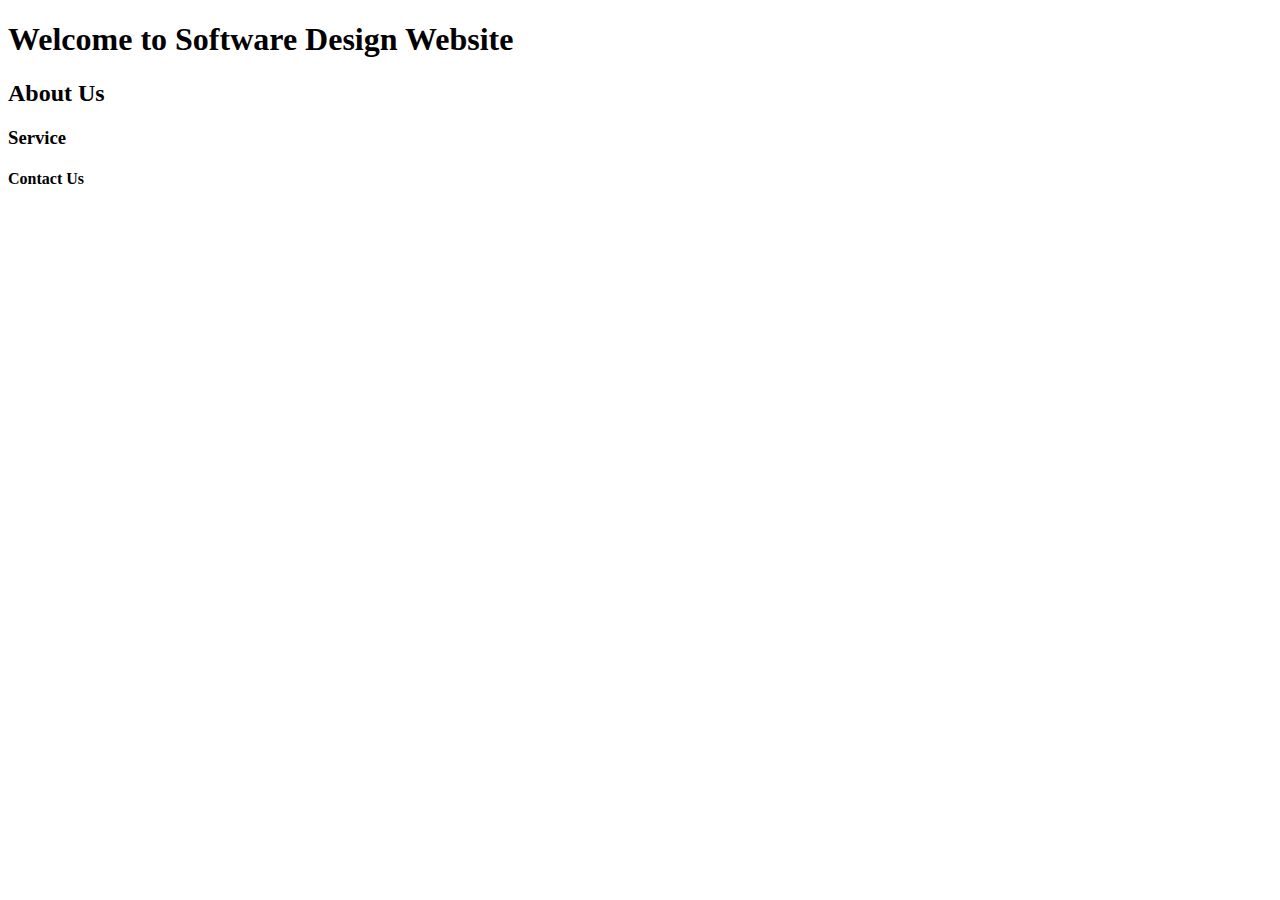
==== lab-two.html @ 58a20bd0 "Add files via upload" ====
<!DOCTYPE html>
<html lang="en">
<head>
    <meta charset="UTF-8">
    <meta name="viewport" content="width=device-width, initial-scale=1.0">
    <title>Document</title>
</head>
<body>
    <header> 
            <h1 class="headers">  Welcome to Software Design Website</h1>
            <h2 class="headers"> About Us</h2>
            <h3 class="headers"> Service </h3>
            <h4 class="headers"> Contact Us</h4>
            
    </header>


    <footer> 

    </footer>
    
</body>
</html>
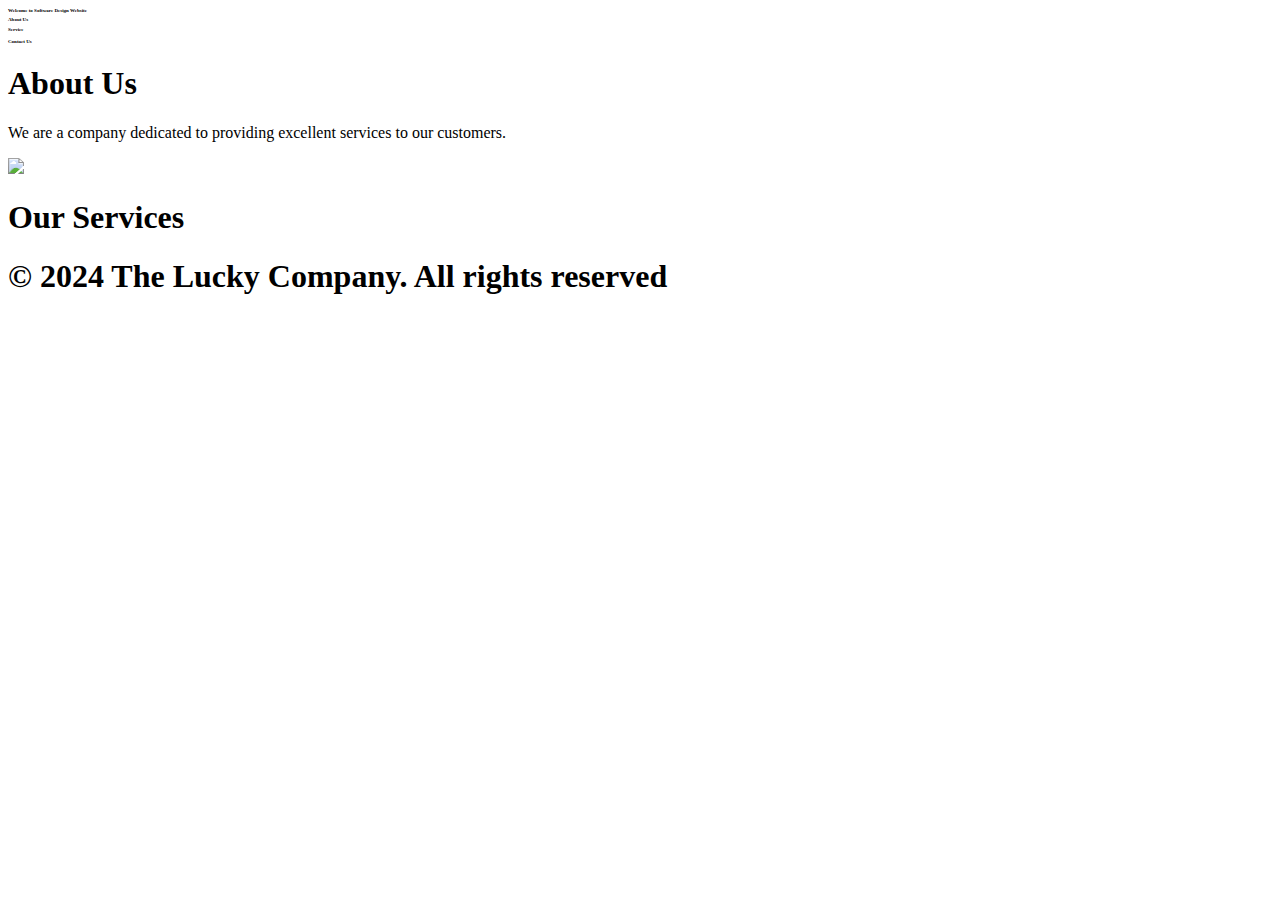
==== commit 2123a74c: "Update lab-two.html" ====
--- a/lab-two.html
+++ b/lab-two.html
@@ -4,6 +4,7 @@
     <meta charset="UTF-8">
     <meta name="viewport" content="width=device-width, initial-scale=1.0">
     <title>Document</title>
+    <link rel="stylesheet" href="style.css">
 </head>
 <body>
     <header> 
@@ -14,10 +15,30 @@
             
     </header>
 
+    <main>
+        <section class="section1">
+            <h1 class="heading"> About Us</h1>
+            <p> We are a company dedicated to providing excellent services to our customers.</p>
+            <img class="bigbang" src="https://compote.slate.com/images/ebbae1b8-6717-4ad0-bc41-25f85596ec54.jpg"> 
+        </section>
+
+        <section class="section2"> 
+            <h1 class="heading"> Our Services</h1>
+
+            <article class="article1">
+
+            </article>
+
+            <article class="article2">
+                
+            </article>
+        </section>
+    </main>
+
 
     <footer> 
-
+            <h1 class="footers"> &copy 2024 The Lucky Company. All rights reserved</h1>
     </footer>
     
 </body>
-</html>+</html>
--- a/style.css
+++ b/style.css
@@ -0,0 +1,7 @@
+header{
+    
+}
+
+.headers{
+font-size: 5px;
+}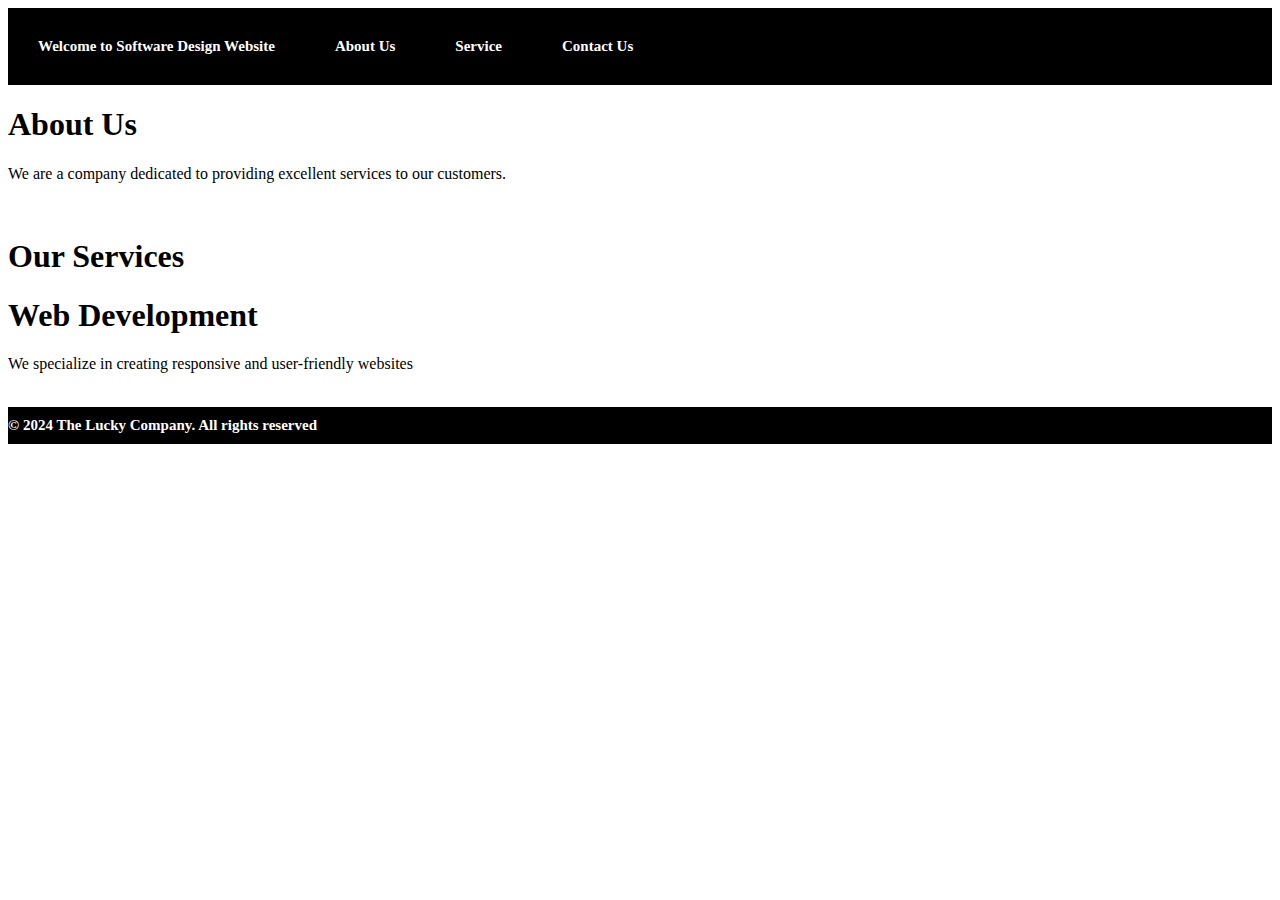
==== commit e588617f: "Update lab-two.html" ====
--- a/lab-two.html
+++ b/lab-two.html
@@ -19,14 +19,16 @@
         <section class="section1">
             <h1 class="heading"> About Us</h1>
             <p> We are a company dedicated to providing excellent services to our customers.</p>
-            <img class="bigbang" src="https://compote.slate.com/images/ebbae1b8-6717-4ad0-bc41-25f85596ec54.jpg"> 
+            <img class="photo" src="https://compote.slate.com/images/ebbae1b8-6717-4ad0-bc41-25f85596ec54.jpg" alt=""> 
         </section>
 
         <section class="section2"> 
             <h1 class="heading"> Our Services</h1>
 
             <article class="article1">
-
+                <h1> Web Development</h1>
+                <p> We specialize in creating responsive and user-friendly websites</p>
+                <img class="photo" src="https://cdn-attachments.timesofmalta.com/25c06cc2b7f3bee5cfec72b4331b495eeda4feda-1610556192-092086a9-1920x1280.jpg" alt=""> 
             </article>
 
             <article class="article2">
--- a/style.css
+++ b/style.css
@@ -1,7 +1,23 @@
 header{
-    
+
+    display:flex;
+    background-color: black;
 }
 
 .headers{
-font-size: 5px;
-}+font-size: 15px;
+color: white;
+margin: 30px;
+}
+
+footer{
+    display: flex;
+    background-color: black;
+    text-align: center;
+}
+
+.footers{
+    color: white;
+    font-size: 15px;
+    text-align: center;
+}
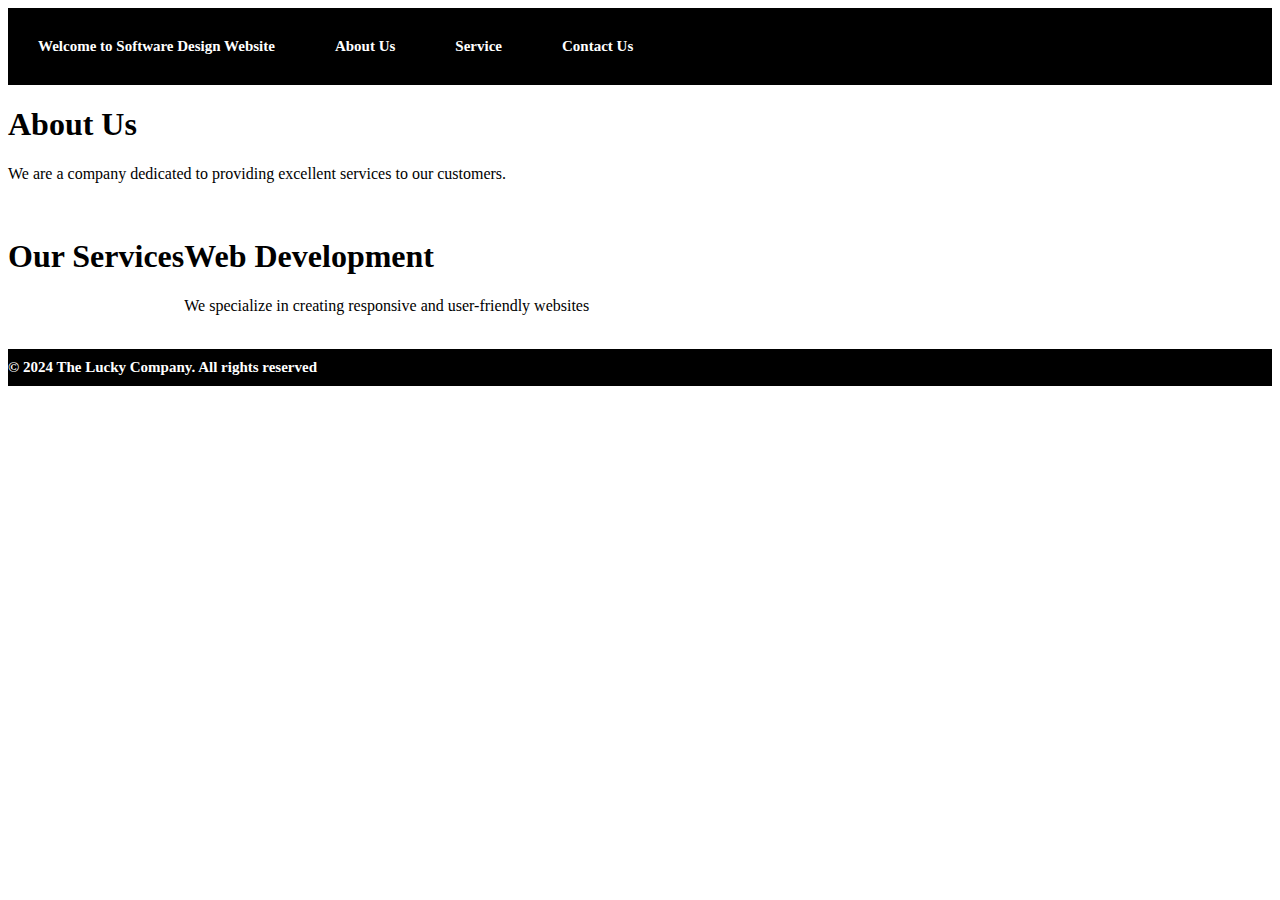
==== commit 654b95a7: "Update lab-two.html" ====
--- a/lab-two.html
+++ b/lab-two.html
@@ -28,7 +28,7 @@
             <article class="article1">
                 <h1> Web Development</h1>
                 <p> We specialize in creating responsive and user-friendly websites</p>
-                <img class="photo" src="https://cdn-attachments.timesofmalta.com/25c06cc2b7f3bee5cfec72b4331b495eeda4feda-1610556192-092086a9-1920x1280.jpg" alt=""> 
+                <img class="photo" src="https://cdn.mos.cms.futurecdn.net/YxRYisJDPmj5yTaof6wPda.jpg" alt=""> 
             </article>
 
             <article class="article2">
--- a/style.css
+++ b/style.css
@@ -21,3 +21,11 @@
     font-size: 15px;
     text-align: center;
 }
+
+.section1{
+    align-items: center;
+}
+
+.section2{
+    display: flex;
+}
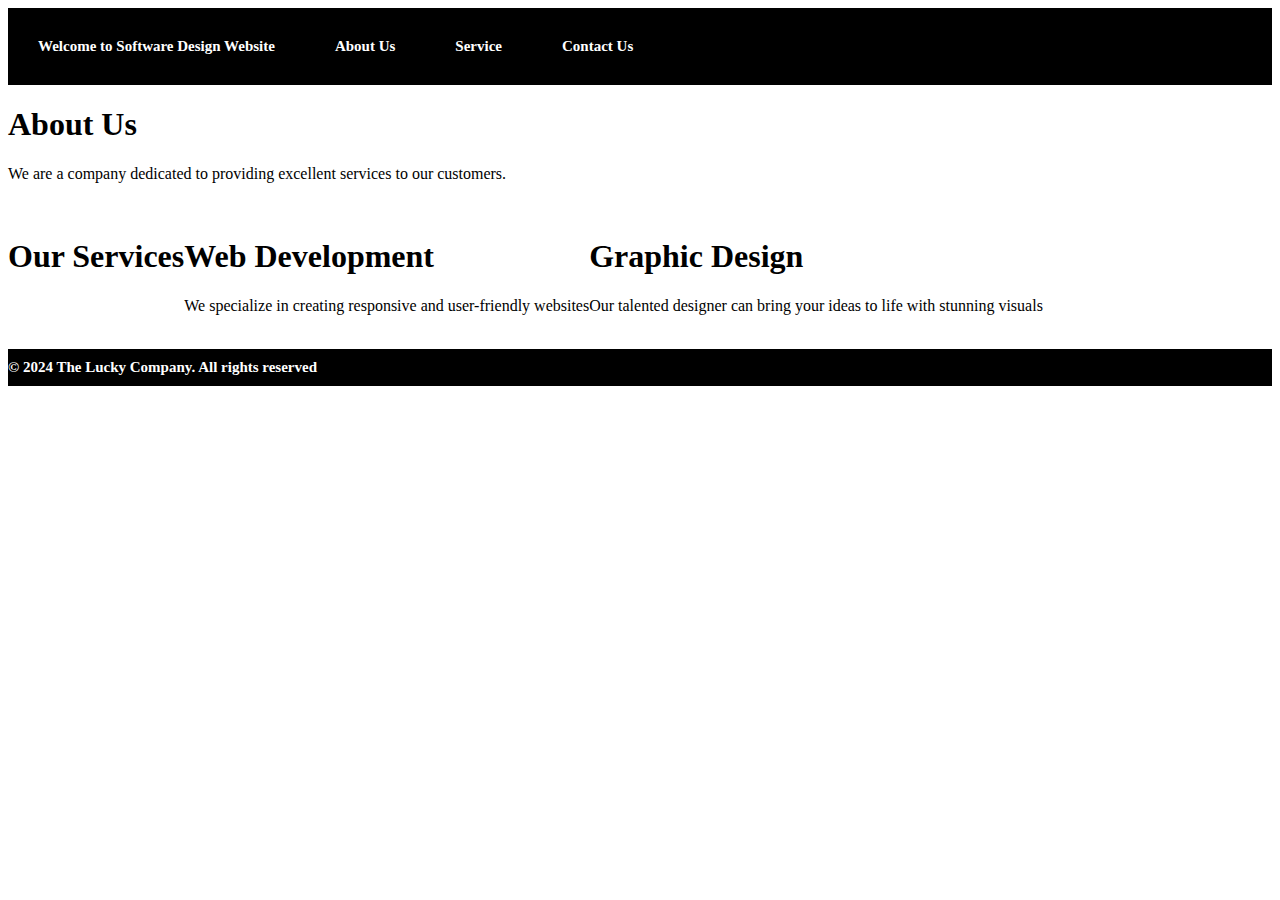
==== commit 3ffc7a97: "Update lab-two.html" ====
--- a/lab-two.html
+++ b/lab-two.html
@@ -19,7 +19,7 @@
         <section class="section1">
             <h1 class="heading"> About Us</h1>
             <p> We are a company dedicated to providing excellent services to our customers.</p>
-            <img class="photo" src="https://compote.slate.com/images/ebbae1b8-6717-4ad0-bc41-25f85596ec54.jpg" alt=""> 
+            <img class="photos" src="https://tvline.com/wp-content/uploads/2014/09/big-bang-tribute-07.jpg?w=600&h=400&crop=1" alt=""> 
         </section>
 
         <section class="section2"> 
@@ -28,11 +28,13 @@
             <article class="article1">
                 <h1> Web Development</h1>
                 <p> We specialize in creating responsive and user-friendly websites</p>
-                <img class="photo" src="https://cdn.mos.cms.futurecdn.net/YxRYisJDPmj5yTaof6wPda.jpg" alt=""> 
+                <img class="photo" src="https://www.getaway.co.za/wp-content/uploads/2023/06/20201111-GoDriveIn_01_099-600x400-1.jpg" alt=""> 
             </article>
 
             <article class="article2">
-                
+                <h1> Graphic Design</h1>
+                <p> Our talented designer can bring your ideas to life with stunning visuals</p>
+                <img class="photo" src="https://www.getaway.co.za/wp-content/uploads/2023/06/20201111-GoDriveIn_01_099-600x400-1.jpg" alt=""> 
             </article>
         </section>
     </main>
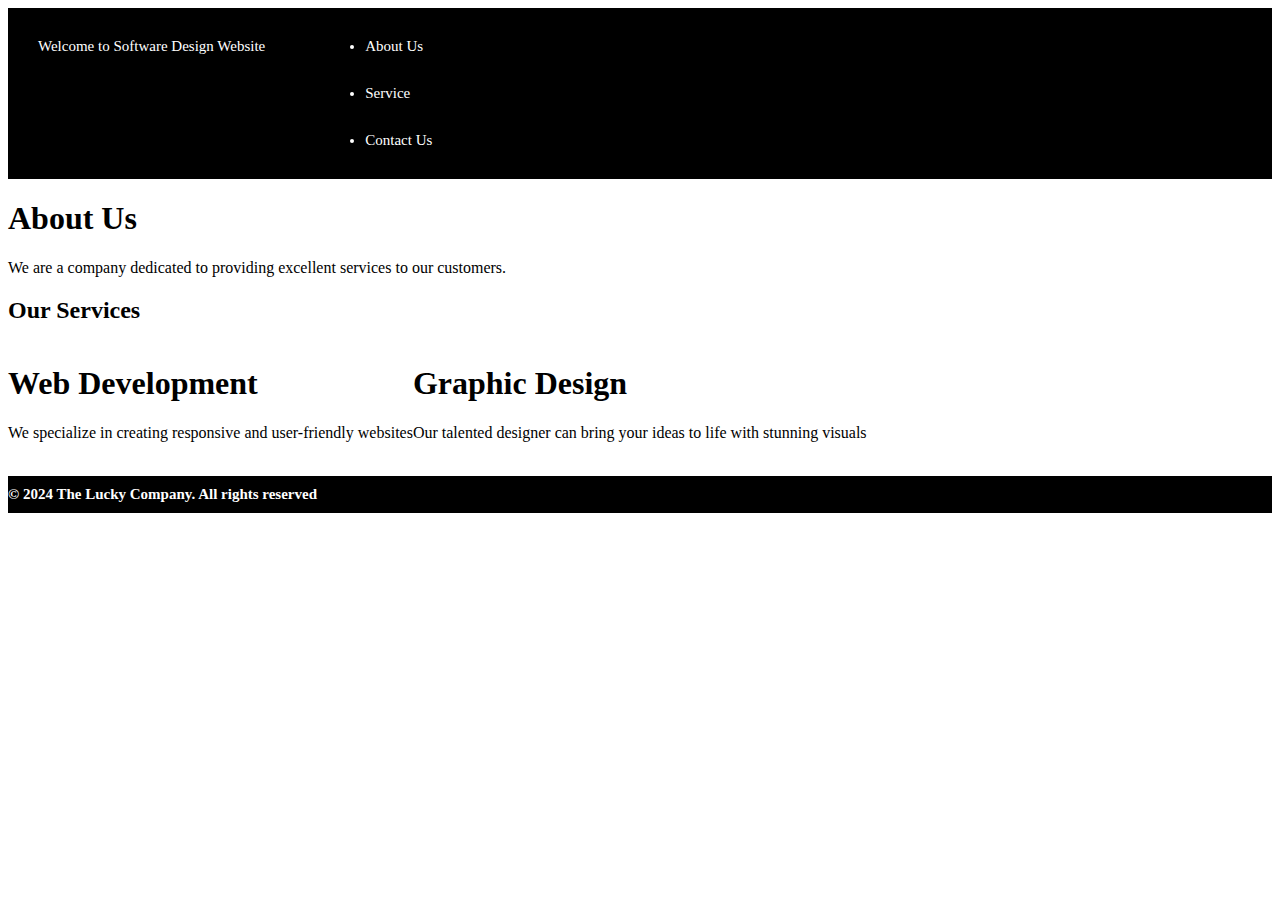
==== commit e622246c: "Update lab-two.html" ====
--- a/lab-two.html
+++ b/lab-two.html
@@ -8,22 +8,29 @@
 </head>
 <body>
     <header> 
-            <h1 class="headers">  Welcome to Software Design Website</h1>
-            <h2 class="headers"> About Us</h2>
-            <h3 class="headers"> Service </h3>
-            <h4 class="headers"> Contact Us</h4>
+            <label class="headers">  Welcome to Software Design Website</label>
+        
+            <nav> <ul>
+                <li class="headers"> About Us</li>
+                <li class="headers"> Service </li>
+                <li class="headers"> Contact Us</li>
+            </ul>
+                </nav>
+                
             
     </header>
 
     <main>
         <section class="section1">
             <h1 class="heading"> About Us</h1>
-            <p> We are a company dedicated to providing excellent services to our customers.</p>
+            <p1> We are a company dedicated to providing excellent services to our customers.</p1>
             <img class="photos" src="https://tvline.com/wp-content/uploads/2014/09/big-bang-tribute-07.jpg?w=600&h=400&crop=1" alt=""> 
         </section>
 
+        <h2 class="heading"> Our Services</h2>
+
+
         <section class="section2"> 
-            <h1 class="heading"> Our Services</h1>
 
             <article class="article1">
                 <h1> Web Development</h1>
@@ -31,7 +38,7 @@
                 <img class="photo" src="https://www.getaway.co.za/wp-content/uploads/2023/06/20201111-GoDriveIn_01_099-600x400-1.jpg" alt=""> 
             </article>
 
-            <article class="article2">
+            <article class="article1">
                 <h1> Graphic Design</h1>
                 <p> Our talented designer can bring your ideas to life with stunning visuals</p>
                 <img class="photo" src="https://www.getaway.co.za/wp-content/uploads/2023/06/20201111-GoDriveIn_01_099-600x400-1.jpg" alt=""> 
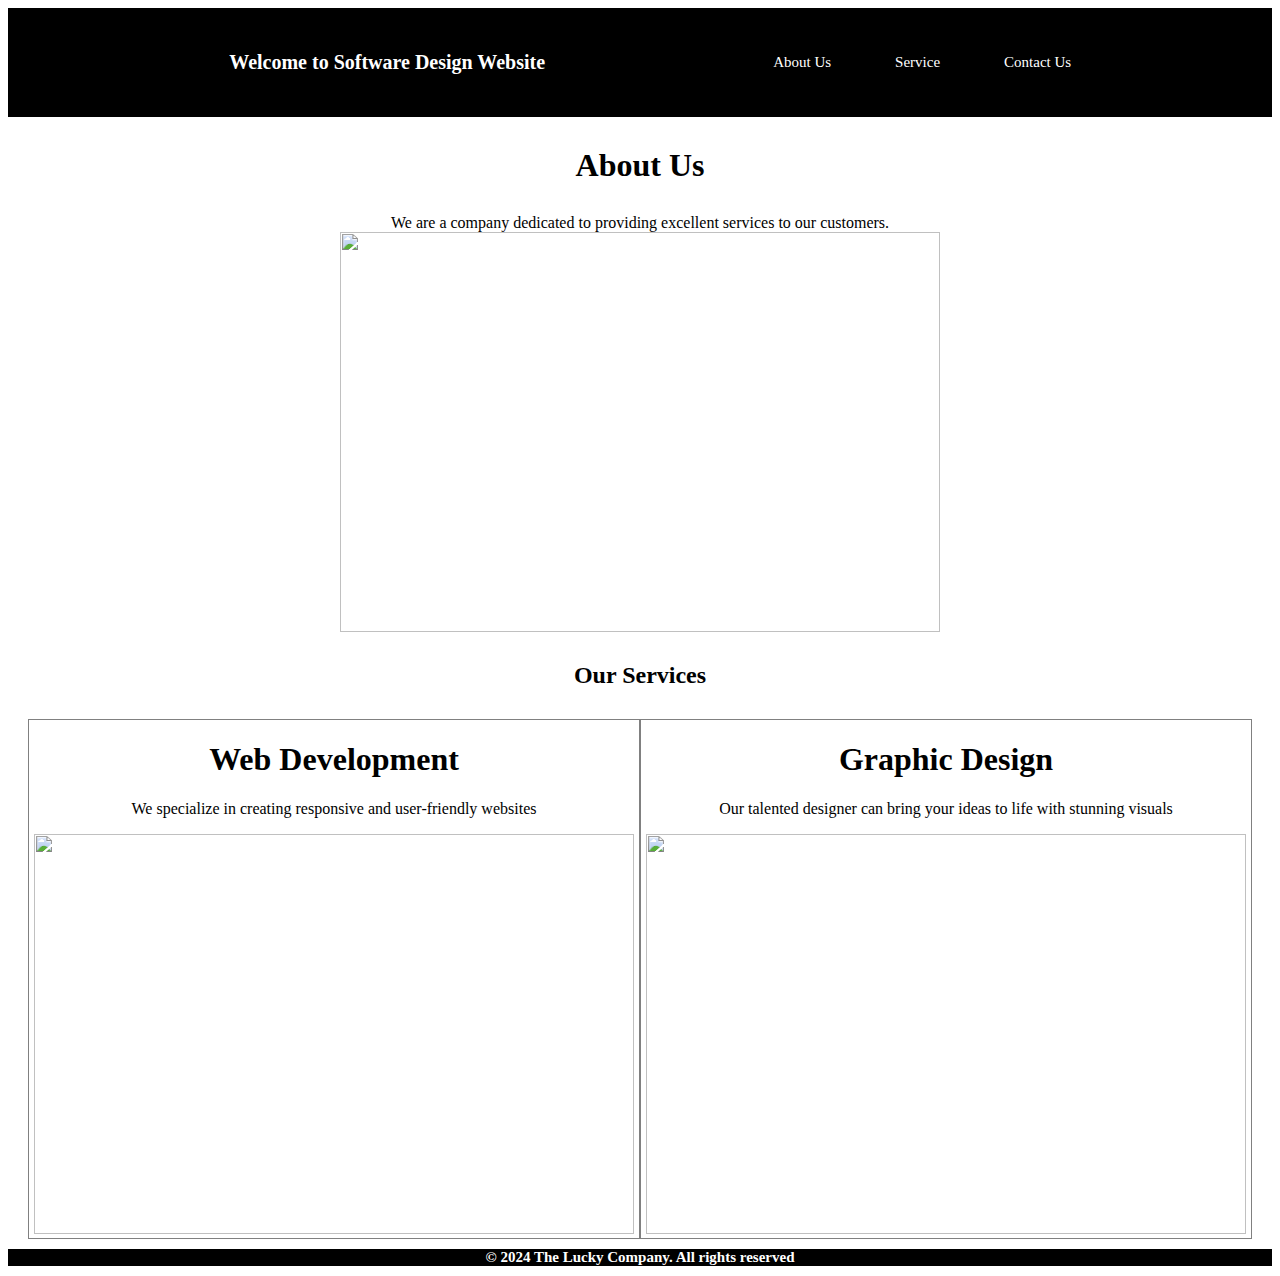
==== commit c9227f65: "Update lab-two.html" ====
--- a/lab-two.html
+++ b/lab-two.html
@@ -8,7 +8,9 @@
 </head>
 <body>
     <header> 
-            <label class="headers">  Welcome to Software Design Website</label>
+            <h1 id="heading">  Welcome to Software Design Website</h1>
+
+
         
             <nav> <ul>
                 <li class="headers"> About Us</li>
@@ -24,7 +26,7 @@
         <section class="section1">
             <h1 class="heading"> About Us</h1>
             <p1> We are a company dedicated to providing excellent services to our customers.</p1>
-            <img class="photos" src="https://tvline.com/wp-content/uploads/2014/09/big-bang-tribute-07.jpg?w=600&h=400&crop=1" alt=""> 
+            <img src="https://tvline.com/wp-content/uploads/2014/09/big-bang-tribute-07.jpg?w=600&h=400&crop=1" alt=""> 
         </section>
 
         <h2 class="heading"> Our Services</h2>
@@ -35,20 +37,20 @@
             <article class="article1">
                 <h1> Web Development</h1>
                 <p> We specialize in creating responsive and user-friendly websites</p>
-                <img class="photo" src="https://www.getaway.co.za/wp-content/uploads/2023/06/20201111-GoDriveIn_01_099-600x400-1.jpg" alt=""> 
+                <img src="https://www.getaway.co.za/wp-content/uploads/2023/06/20201111-GoDriveIn_01_099-600x400-1.jpg" alt=""> 
             </article>
 
             <article class="article1">
                 <h1> Graphic Design</h1>
                 <p> Our talented designer can bring your ideas to life with stunning visuals</p>
-                <img class="photo" src="https://www.getaway.co.za/wp-content/uploads/2023/06/20201111-GoDriveIn_01_099-600x400-1.jpg" alt=""> 
+                <img src="https://www.getaway.co.za/wp-content/uploads/2023/06/20201111-GoDriveIn_01_099-600x400-1.jpg" alt=""> 
             </article>
         </section>
     </main>
 
 
     <footer> 
-            <h1 class="footers"> &copy 2024 The Lucky Company. All rights reserved</h1>
+            <h1 id="footer-heading"> &copy 2024 The Lucky Company. All rights reserved</h1>
     </footer>
     
 </body>
--- a/style.css
+++ b/style.css
@@ -1,8 +1,16 @@
 header{
-
     display:flex;
     background-color: black;
+    align-items: center;
 }
+
+#heading{
+    width: 50%;
+    color: white;
+    padding-left: 5%;
+    font-size: 20px;
+}
+
 
 .headers{
 font-size: 15px;
@@ -10,22 +18,69 @@
 margin: 30px;
 }
 
+nav li{
+    display: inline-block;
+    
+}
+
+nav ul{
+    justify-content: flex-end;
+}
+
+
 footer{
-    display: flex;
     background-color: black;
     text-align: center;
+    align-items: center;
+    justify-content: center;
 }
 
-.footers{
+    .heading{
+        margin: 30px;
+    }
+
+#footer-heading{
     color: white;
     font-size: 15px;
+}
+
+.article1{
+    border: 1px solid grey;
+    width: 610px;
     text-align: center;
 }
 
 .section1{
+    display: flex;
+    flex-direction: column;
     align-items: center;
+}
+
+main{
+    align-items: center;
+    justify-content: center;
+}
+
+h1{
+text-align: center;
+}
+
+h2{
+    text-align: center;
+}
+
+img{
+    width: 600px;
+    height: 400px;
+}
+
+p{
+    text-align: center;
 }
 
 .section2{
     display: flex;
+    align-items: center;
+    justify-content: center;
+
 }
